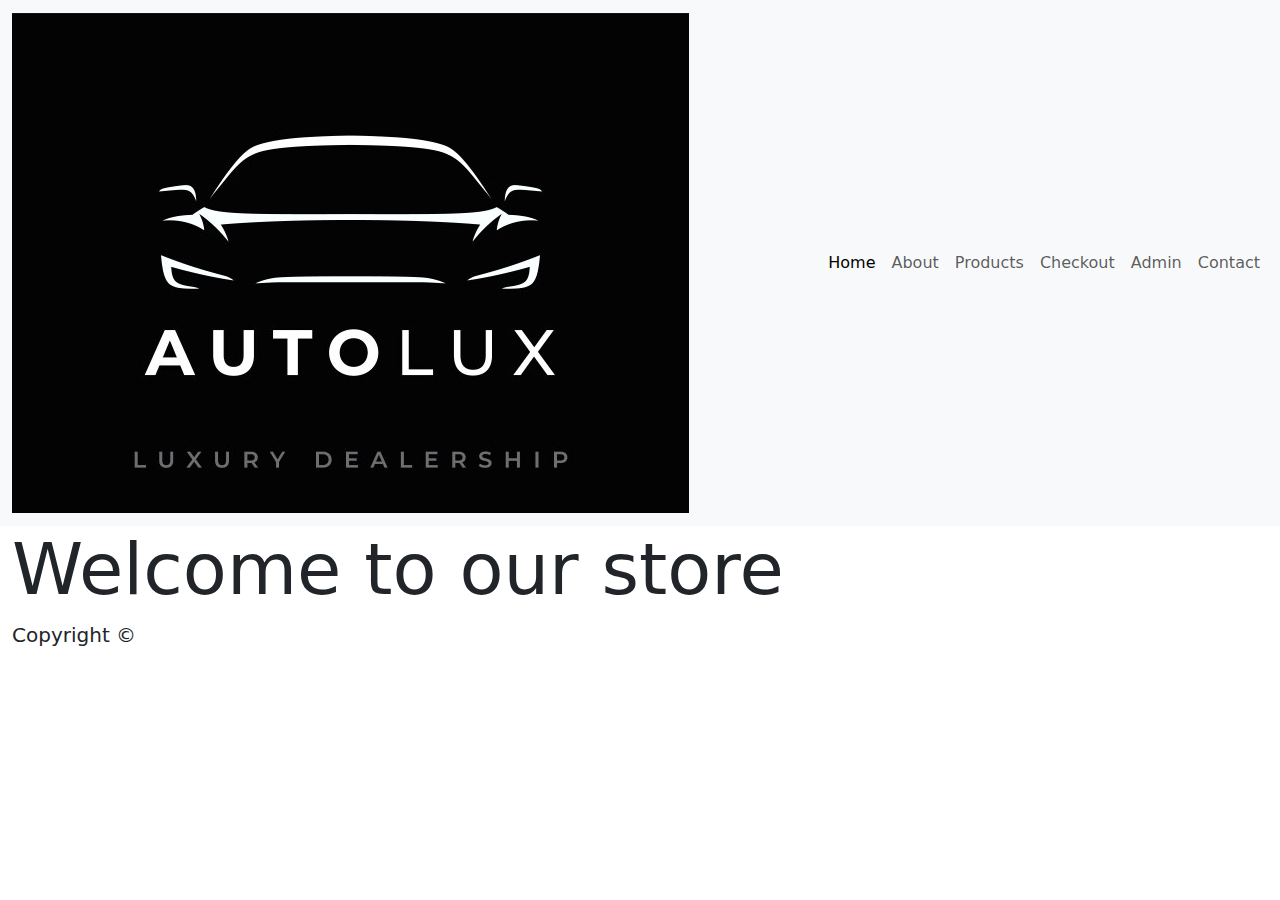
==== index.html @ 4aa3c089 "update" ====
<!DOCTYPE html>
<html lang="en">
  <head>
    <meta charset="UTF-8" />
    <meta name="viewport" content="width=device-width, initial-scale=1.0" />
    <!-- Favicon -->
    <link rel="shortcut icon" href ="/images/autolux.jpg" type="image/x-icon">
    <!-- Bootstrap's styling -->
    <link
      href="https://cdn.jsdelivr.net/npm/bootstrap@5.3.3/dist/css/bootstrap.min.css"
      rel="stylesheet"
      integrity="sha384-QWTKZyjpPEjISv5WaRU9OFeRpok6YctnYmDr5pNlyT2bRjXh0JMhjY6hW+ALEwIH"
      crossorigin="anonymous"
    />
    <!-- Custom's styling -->
    <link rel="stylesheet" href="./css/style.css" />
    <title>Mzee Store</title>
  </head>
  <body>
    <nav class="navbar navbar-expand-lg bg-body-tertiary sticky-top">
      <div class="container-fluid">
        <a class="navbar-brand" href="./index.html"> 
          <img src="/images/autolux.jpg" alt="logo" loading="lazy">
        </a>
        <button class="navbar-toggler" type="button" data-bs-toggle="collapse" data-bs-target="#navbarSupportedContent" aria-controls="navbarSupportedContent" aria-expanded="false" aria-label="Toggle navigation">
          <span class="navbar-toggler-icon"></span>
        </button>
        <div class="collapse navbar-collapse" id="navbarSupportedContent">
          <ul class="navbar-nav ms-auto mb-2 mb-lg-0">
            <li class="nav-item">
              <a class="nav-link active" aria-current="page" href="./index.html">Home</a>
            </li>
            <li class="nav-item">
              <a class="nav-link" href="./html/about.html">About</a>
            </li>
            <li class="nav-item">
              <a class="nav-link" href="./html/products.html">Products</a>
            </li>
            <li class="nav-item">
              <a class="nav-link" href="./html/checkout.html">Checkout</a>
            </li>
            <li class="nav-item">
              <a class="nav-link" href="./html/admin.html">Admin</a>
            </li>
            <li class="nav-item">
              <a class="nav-link" href="./html/contact.html">Contact</a>
            </li>
          </ul>
        </div>
      </div>
    </nav>
    <main class="container-fluid">
      <div class="row">
        <h2 class="display-2">
          Welcome to our store
        </h2>
      </div>
      <div class="row gap-2 justify-content-center" recentProducts></div>
    </main>
    <footer class="container-fluid">
      <div class="row">
        <p class="lead">Copyright &copy; 
          <span currentYear></span></p>
      </div>
    </footer>

    <!-- Bootstrap's script -->
    <script
      src="https://cdn.jsdelivr.net/npm/bootstrap@5.3.3/dist/js/bootstrap.bundle.min.js"
      integrity="sha384-YvpcrYf0tY3lHB60NNkmXc5s9fDVZLESaAA55NDzOxhy9GkcIdslK1eN7N6jIeHz"
      crossorigin="anonymous"></script>
      <!-- Custom's script -->
      <script src="./script/code.js"></script>
  </body>
</html>
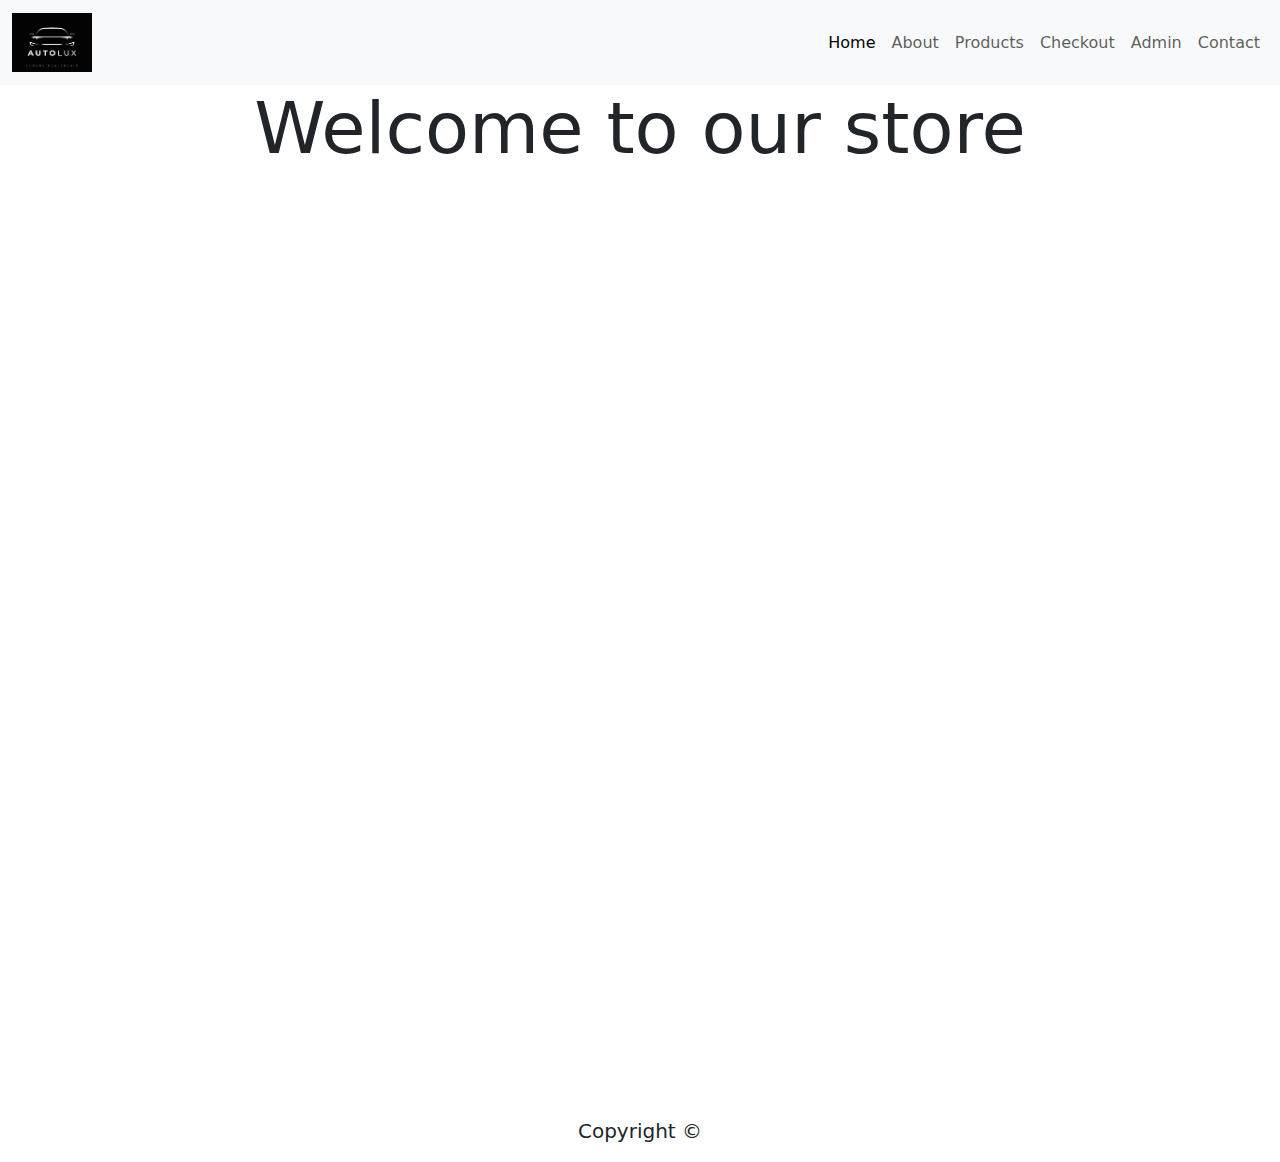
==== commit e96cd0b9: "update" ====
--- a/index.html
+++ b/index.html
@@ -13,8 +13,8 @@
       crossorigin="anonymous"
     />
     <!-- Custom's styling -->
-    <link rel="stylesheet" href="./css/style.css" />
-    <title>Mzee Store</title>
+    <link rel="stylesheet" href="/CSS/style.css" />
+    <title>AutoLux</title>
   </head>
   <body>
     <nav class="navbar navbar-expand-lg bg-body-tertiary sticky-top">
@@ -54,6 +54,9 @@
         <h2 class="display-2">
           Welcome to our store
         </h2>
+        <div class="col-6">
+            <img src="" alt="">
+        </div>
       </div>
       <div class="row gap-2 justify-content-center" recentProducts></div>
     </main>
--- a/CSS/style.css
+++ b/CSS/style.css
@@ -0,0 +1,92 @@
+*,
+*::after
+*::before {
+    margin: 0;
+    padding: 0;
+    box-sizing: border-box;
+}
+::-webkit-scrollbar {
+    display: none;
+}
+
+/* display -> grid */
+body {
+    display: grid;
+}
+
+/* number of rows */
+body {
+    grid-template-rows: auto minmax(100%, 100dvh) auto;
+}
+
+/* navbar */
+.navbar{
+
+    & img[alt='logo'] {
+        width: 5rem;
+    }
+}
+
+/* All the images */
+.img_url {
+    aspect-ratio: 1;
+    object-fit: cover;
+    object-position: center;
+}
+
+/*text-align: center */
+:is(h2, footer p) {
+    text-align: center;
+}
+
+.card {
+    width: 18rem;
+    padding-top: 1rem;
+}
+
+/* Styling for product grid */
+.card {
+    border: 2px solid black;
+    border-radius: 8px;
+    padding: 16px;
+    margin: 16px;
+    width: 250px;
+    background-color: white;
+    transition: border-color 0.3s ease;
+  }
+  
+  .card:hover {
+    border-color: red;
+  }
+  
+  .card img {
+    width: 100%;
+    border-radius: 8px;
+  }
+  
+  .card-title {
+    font-size: 18px;
+    color: black;
+  }
+  
+  .card-text {
+    color: grey;
+  }
+  
+  .btn-primary {
+    background-color: red;
+    color: white;
+    border: none;
+    border-radius: 4px;
+    padding: 8px 16px;
+    text-decoration: none;
+    display: inline-block;
+    font-size: 16px;
+    cursor: pointer;
+    transition: background-color 0.3s ease;
+  }
+  
+  .btn-primary:hover {
+    background-color: brightred; /* Assuming brightred is defined in your stylesheet */
+  }
+  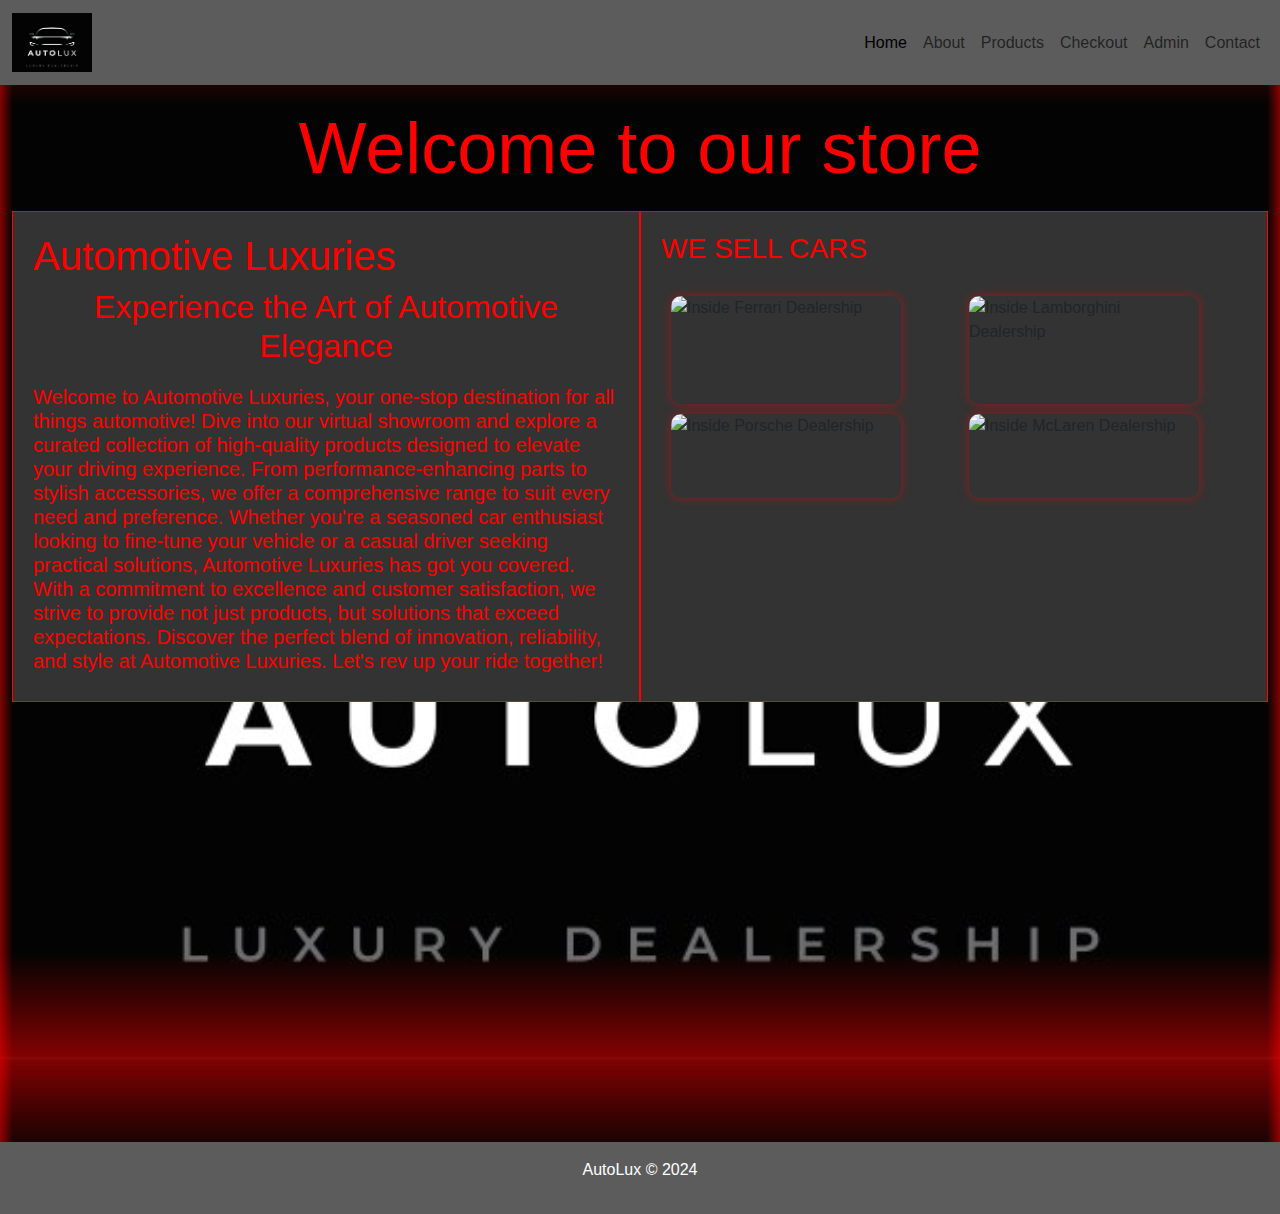
==== commit 3f48c7cd: "update" ====
--- a/index.html
+++ b/index.html
@@ -17,7 +17,7 @@
     <title>AutoLux</title>
   </head>
   <body>
-    <nav class="navbar navbar-expand-lg bg-body-tertiary sticky-top">
+    <nav class="navbar navbar-expand-lg" style="background-color: #5c5c5c;">
       <div class="container-fluid">
         <a class="navbar-brand" href="./index.html"> 
           <img src="/images/autolux.jpg" alt="logo" loading="lazy">
@@ -54,15 +54,31 @@
         <h2 class="display-2">
           Welcome to our store
         </h2>
-        <div class="col-6">
-            <img src="" alt="">
+      </div>
+      <div class="container-fluid">
+        <div class="row">
+          <div class="col-md-6" style="background-color: #333; padding: 20px;">
+            <h1 class="red-text">Automotive Luxuries</h1>
+            <h2 class="red-text">Experience the Art of Automotive Elegance</h2>
+            
+            <h5 class="hometext">Welcome to Automotive Luxuries, your one-stop destination for all things automotive! Dive into our virtual showroom and explore a curated collection of high-quality products designed to elevate your driving experience. From performance-enhancing parts to stylish accessories, we offer a comprehensive range to suit every need and preference. Whether you're a seasoned car enthusiast looking to fine-tune your vehicle or a casual driver seeking practical solutions, Automotive Luxuries has got you covered. With a commitment to excellence and customer satisfaction, we strive to provide not just products, but solutions that exceed expectations. Discover the perfect blend of innovation, reliability, and style at Automotive Luxuries. Let's rev up your ride together!</h5>
+          </div>
+          <div class="col-md-6" style="background-color: #333; padding: 20px;">
+            <h3 class="red-text">WE SELL CARS</h3>
+            <div class="image-collage">
+              <img src="https://zakariyasalie.github.io/allimages/images/dealership.jpg" alt="Inside Ferrari Dealership" loading="lazy">
+              <img src="https://zakariyasalie.github.io/allimages/images/dealership1.jpg" alt="Inside Lamborghini Dealership" loading="lazy">
+              <img src="https://zakariyasalie.github.io/allimages/images/dealership2.jpg" alt="Inside Porsche Dealership" loading="lazy">
+              <img src="https://zakariyasalie.github.io/allimages/images/dealership3.jpg" alt="Inside McLaren Dealership" loading="lazy">
+            </div>
+          </div>
         </div>
       </div>
       <div class="row gap-2 justify-content-center" recentProducts></div>
     </main>
-    <footer class="container-fluid">
+    <footer class="container-fluid" id="footer">
       <div class="row">
-        <p class="lead">Copyright &copy; 
+        <p class="footertext"> AutoLux &copy; 2024
           <span currentYear></span></p>
       </div>
     </footer>
--- a/CSS/style.css
+++ b/CSS/style.css
@@ -89,4 +89,275 @@
   .btn-primary:hover {
     background-color: brightred; /* Assuming brightred is defined in your stylesheet */
   }
-  +
+  /* Global Styles */
+
+body {
+  font-family: Arial, sans-serif;
+  background-color: #f7f7f7; /* light grey background */
+}
+
+h2 {
+  color: #333; /* dark grey text */
+  text-align: center;
+  margin-bottom: 20px;
+}
+
+/* Form Styles */
+
+form {
+  max-width: 50%px; /* limit form width */
+  margin: 40px auto; /* center form */
+  padding: 20px;
+  background-color: #1111117d; /* white background */
+  border: 1px solid #ddd; /* light grey border */
+  box-shadow: 0 0 10px rgba(0, 0, 0, 0.1); /* subtle shadow */
+  height: 100%;
+}
+
+label {
+  display: block;
+  margin-bottom: 10px;
+  color: #666; /* dark grey text */
+}
+
+input[type="email"],
+input[type="text"] {
+  width: 100%;
+  height: 40px;
+  margin-bottom: 20px;
+  padding: 10px;
+  border: 1px solid #ccc; /* light grey border */
+  border-radius: 5px; /* rounded corners */
+  transition: border-color 0.3s ease; /* smooth transition for hover effect */
+}
+
+input[type="email"]:hover,
+input[type="text"]:hover {
+  border-color: #ff3737; /* red border on hover */
+  box-shadow: 0 0 10px rgba(255, 55, 55, 0.5); /* red glow on hover */
+}
+
+button[type="submit"] {
+  background-color: #ff3737; /* red background */
+  color: #fff; /* white text */
+  padding: 10px 20px;
+  border: none;
+  border-radius: 5px; /* rounded corners */
+  cursor: pointer; /* hand cursor on hover */
+}
+
+button[type="submit"]:hover {
+  background-color: #ff5555; /* darker red background on hover */
+}
+
+.contact-info {
+  height: 100%;
+  display: flex;
+  flex-direction: column;
+  justify-content: space-between;
+}
+
+.list-group {
+  margin-bottom: 20px;
+}
+
+.social-media {
+  margin-top: 20px;
+}
+
+.contact-info {
+  margin-top: 40px; /* adjust the margin-top to align with the form */
+  height: 100%;
+  display: flex;
+  flex-direction: column;
+  justify-content: space-between;
+}
+
+.list-group {
+  margin-bottom: 20px;
+}
+
+.social-media {
+  margin-top: 20px;
+}
+
+table {
+  width: 100%;
+  border-collapse: collapse;
+}
+th, td {
+  border: 1px solid #ddd;
+  padding: 10px;
+  text-align: left;
+}
+th {
+  background-color: #f0f0f0;
+}
+
+body {
+  font-family: Arial, sans-serif;
+}
+table {
+  border-collapse: collapse;
+  width: 100%;
+}
+th, td {
+  border: 1px solid #ddd;
+  padding: 10px;
+  text-align: left;
+}
+th {
+  background-color: #f0f0f0;
+}
+
+.social-media a {
+  display: inline-block;
+  margin-right: 20px;
+  border: 1px solid red;
+  padding: 5px;
+  border-radius: 5px;
+}
+
+.social-media a img {
+  margin-right: 10px;
+}
+
+.social-media a i {
+  margin-right: 5px;
+}
+
+.navbar-nav .nav-link:hover {
+  color: red; /* red color on hover */
+text-decoration: underline; /* optional: add an underline on hover */
+}
+
+footer {
+  background-color: #5c5c5c;
+  padding: 1rem;
+  text-align: center;
+}
+
+.footertext {
+  font-size: 1rem; /* same size as navbar links */
+  color: #fff; /* make text white for better contrast */
+}
+
+.footertext:hover{
+  color: red; /* red color on hover */
+  text-decoration: underline; /* optional: add an underline on hover */
+}
+
+main {
+  display: flex;
+  flex-direction: column;
+  align-items: center;
+  padding-top: 20px; /* adjust the padding to your liking */
+}
+
+main {
+  display: flex;
+  flex-direction: column;
+  align-items: center;
+  padding-top: 20px; /* adjust the padding to your liking */
+}
+
+main > .container {
+  max-width: 500px; /* adjust the max-width to your liking */
+  text-align: center;
+}
+
+#checkout-wrapper {
+  margin-bottom: 20px; /* add some space between the wrapper and the total amount */
+}
+
+#total-amount {
+  font-size: 18px;
+  font-weight: bold;
+  margin-bottom: 10px; /* add some space between the total amount and the button */
+}
+
+#confirm-button {
+  width: 100%;
+  padding: 10px 20px;
+  font-size: 18px;
+  font-weight: bold;
+}
+
+body {
+  background-image: url('/images/autolux.jpg');
+  background-size: cover;
+  background-position: center;
+}
+
+body {
+  background-image: 
+    linear-gradient(to top, rgba(255, 0, 0, 0.5) 0%, rgba(255, 0, 0, 0) 10%),
+    linear-gradient(to right, rgba(255, 0, 0, 0.5) 0%, rgba(255, 0, 0, 0) 1%),
+    linear-gradient(to bottom, rgba(255, 0, 0, 0.5) 0%, rgba(255, 0, 0, 0) 10%),
+    linear-gradient(to left, rgba(255, 0, 0, 0.5) 0%, rgba(255, 0, 0, 0) 1%),
+    url('/images/autolux.jpg');
+  background-size: cover;
+  background-position: center;
+}
+
+:is(h2) {
+  color: red; /* added red color to headings */
+}
+
+.image-collage {
+  display: flex;
+  flex-wrap: wrap;
+  justify-content: center;
+}
+
+.image-collage img {
+  width: 30%;
+  margin: 10px;
+  border-radius: 10px;
+  box-shadow: 0 0 10px rgba(0, 0, 0, 0.2);
+}
+
+.red-text {
+  color: rgb(255, 0, 0);
+}
+
+.image-collage {
+  display: grid;
+  grid-template-columns: repeat(2, 1fr);
+  gap: 10px;
+}
+
+.image-collage img {
+  width: 80%;
+  height: 100%;
+  object-fit: cover;
+  border: none;
+  box-shadow: 0 0 10px rgba(255, 0, 0, 0.5);
+  border-radius: 10px;
+  margin-bottom: 50px;
+}
+
+.text-center {
+  text-align: center;
+}
+
+.image-collage {
+  margin-top: 20px;
+  margin-bottom: 50px;
+}
+
+main .container-fluid .row .col-md-6 {
+  border: 1px solid red;
+  padding: 10px;
+  margin-bottom: 50px;
+}
+
+
+  .highlight {
+    color: red;
+  }
+
+  .hometext {
+    color: red !important;
+  }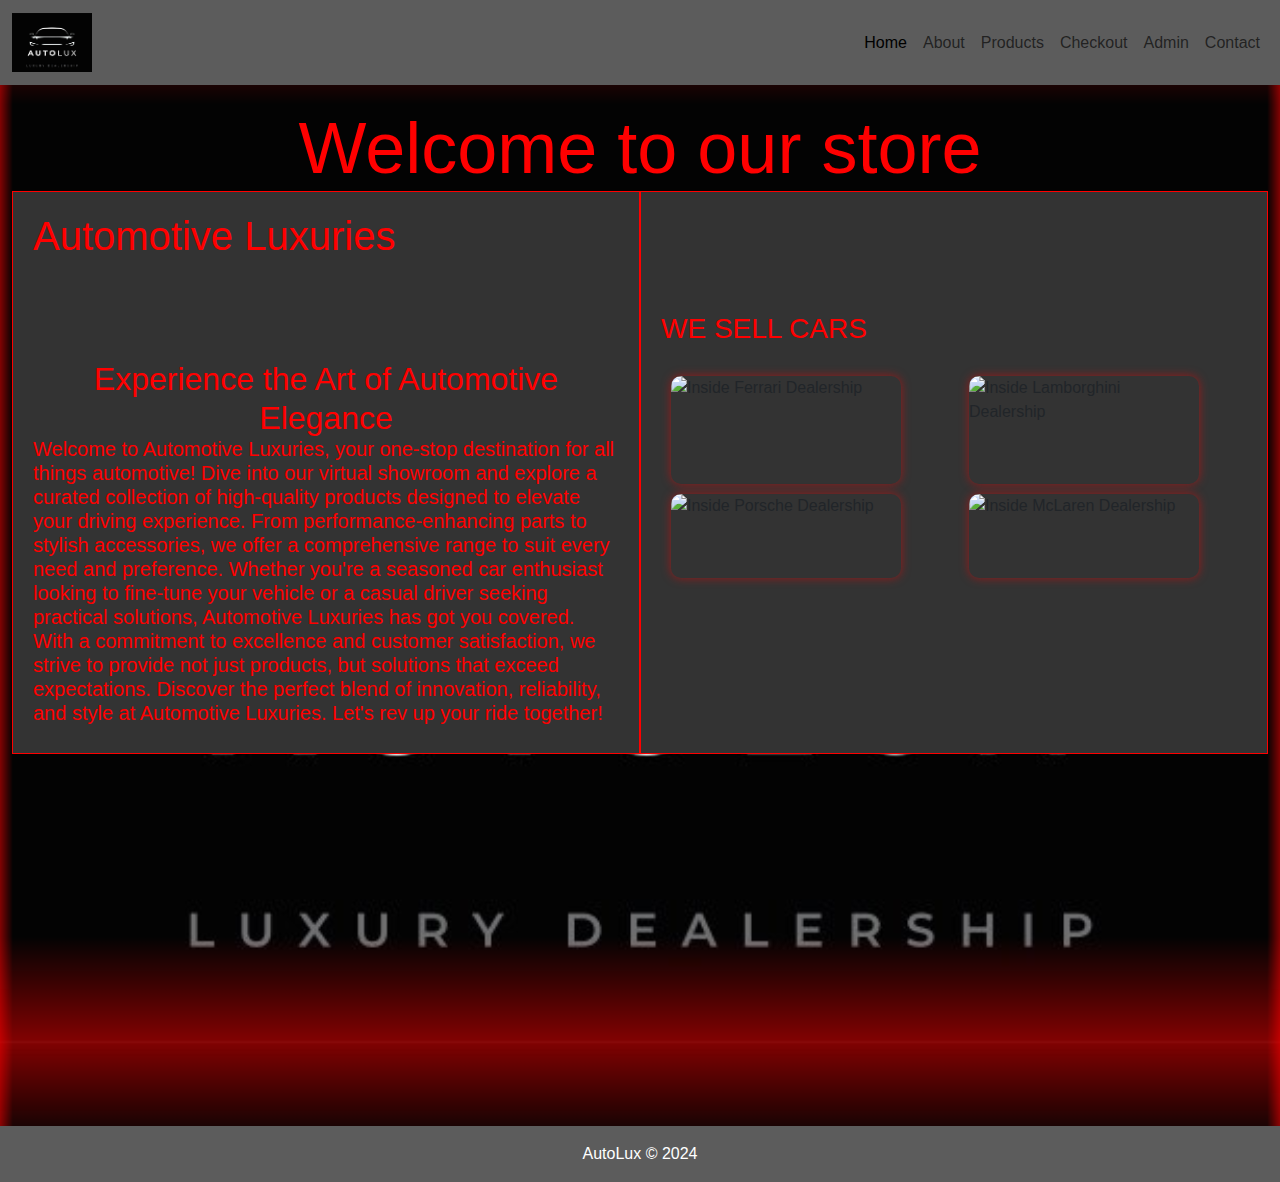
==== commit c9243ca1: "update" ====
--- a/index.html
+++ b/index.html
@@ -58,8 +58,8 @@
       <div class="container-fluid">
         <div class="row">
           <div class="col-md-6" style="background-color: #333; padding: 20px;">
-            <h1 class="red-text">Automotive Luxuries</h1>
-            <h2 class="red-text">Experience the Art of Automotive Elegance</h2>
+            <h1 class="red-text" >Automotive Luxuries</h1>
+            <h2 class="red-text ">Experience the Art of Automotive Elegance</h2>
             
             <h5 class="hometext">Welcome to Automotive Luxuries, your one-stop destination for all things automotive! Dive into our virtual showroom and explore a curated collection of high-quality products designed to elevate your driving experience. From performance-enhancing parts to stylish accessories, we offer a comprehensive range to suit every need and preference. Whether you're a seasoned car enthusiast looking to fine-tune your vehicle or a casual driver seeking practical solutions, Automotive Luxuries has got you covered. With a commitment to excellence and customer satisfaction, we strive to provide not just products, but solutions that exceed expectations. Discover the perfect blend of innovation, reliability, and style at Automotive Luxuries. Let's rev up your ride together!</h5>
           </div>
--- a/CSS/style.css
+++ b/CSS/style.css
@@ -351,6 +351,7 @@
   border: 1px solid red;
   padding: 10px;
   margin-bottom: 50px;
+  
 }
 
 
@@ -360,4 +361,35 @@
 
   .hometext {
     color: red !important;
+  }
+
+  .img-fluid, h2, h3, p {
+    margin-bottom: 0px;
+    margin-top: 100px;
+  }
+
+  #Team p {
+    color: #fffafa; /* or any other color that provides sufficient contrast */
+  }
+
+  #Team * {
+    color: white;
+  }
+
+  #column1, #column2 {
+    border: 1px solid red;
+    color: white;
+  }
+  
+  .column {
+    background-color: rgba(0, 0, 0, 0.512);
+  }
+
+  main .container-fluid .row .col-md-6 {
+    background-color: rgba(0, 0, 0, 0.2);
+    padding: 20px;
+  }
+
+  .adminlabel {
+    color: red;
   }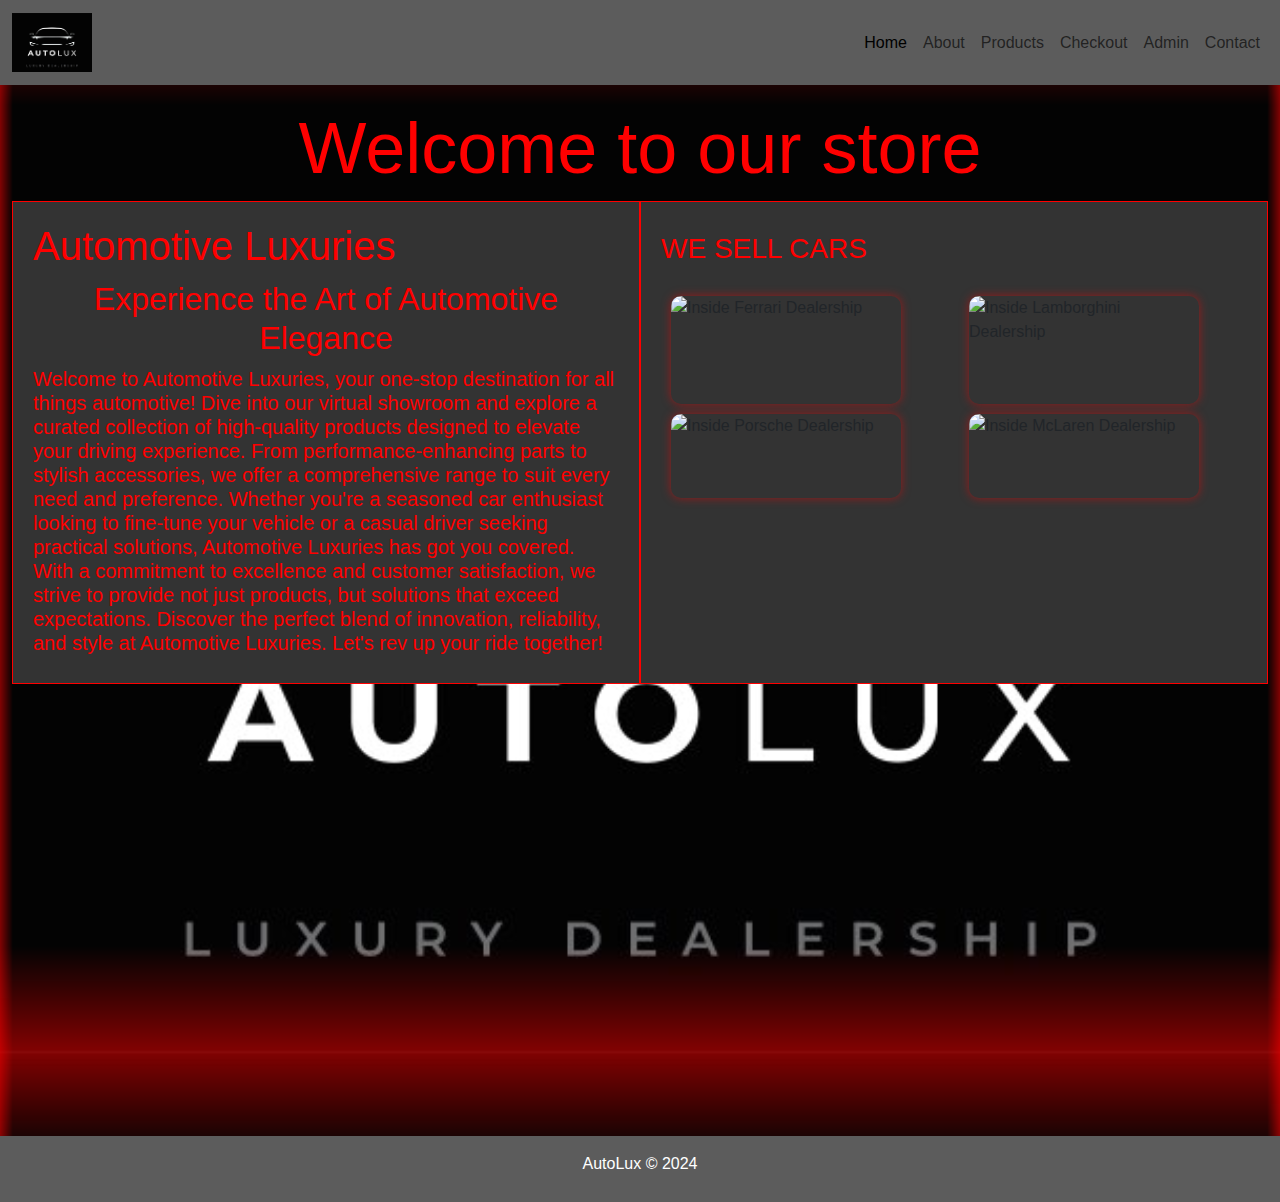
==== commit d55d2c54: "update" ====
--- a/index.html
+++ b/index.html
@@ -58,8 +58,8 @@
       <div class="container-fluid">
         <div class="row">
           <div class="col-md-6" style="background-color: #333; padding: 20px;">
-            <h1 class="red-text" >Automotive Luxuries</h1>
-            <h2 class="red-text ">Experience the Art of Automotive Elegance</h2>
+            <h1 class="red-text">Automotive Luxuries</h1>
+            <h2 class="red-text">Experience the Art of Automotive Elegance</h2>
             
             <h5 class="hometext">Welcome to Automotive Luxuries, your one-stop destination for all things automotive! Dive into our virtual showroom and explore a curated collection of high-quality products designed to elevate your driving experience. From performance-enhancing parts to stylish accessories, we offer a comprehensive range to suit every need and preference. Whether you're a seasoned car enthusiast looking to fine-tune your vehicle or a casual driver seeking practical solutions, Automotive Luxuries has got you covered. With a commitment to excellence and customer satisfaction, we strive to provide not just products, but solutions that exceed expectations. Discover the perfect blend of innovation, reliability, and style at Automotive Luxuries. Let's rev up your ride together!</h5>
           </div>
--- a/CSS/style.css
+++ b/CSS/style.css
@@ -363,9 +363,9 @@
     color: red !important;
   }
 
-  .img-fluid, h2, h3, p {
-    margin-bottom: 0px;
-    margin-top: 100px;
+  .img-fluid, h2, h3, p, h6 {
+    margin-bottom: 10px;
+    margin-top: 10px;
   }
 
   #Team p {
@@ -392,4 +392,22 @@
 
   .adminlabel {
     color: red;
+  }
+
+  h6 {
+    font-size: 1rem; /* or any other font size you prefer */
+  }
+
+  .check {
+    position: absolute; /* set position to absolute */
+    top: 100px; /* adjust the top position to your liking */
+    left: 50%; /* center horizontally */
+    transform: translateX(-50%); /* center horizontally */
+    z-index: 1; /* ensure it's on top of other elements */
+  }
+  
+  .check table {
+    margin-top: 20px; /* add some margin top to move the table down */
+    margin: 0 auto; /* center the table horizontally */
+    padding: 0; /* reset padding */
   }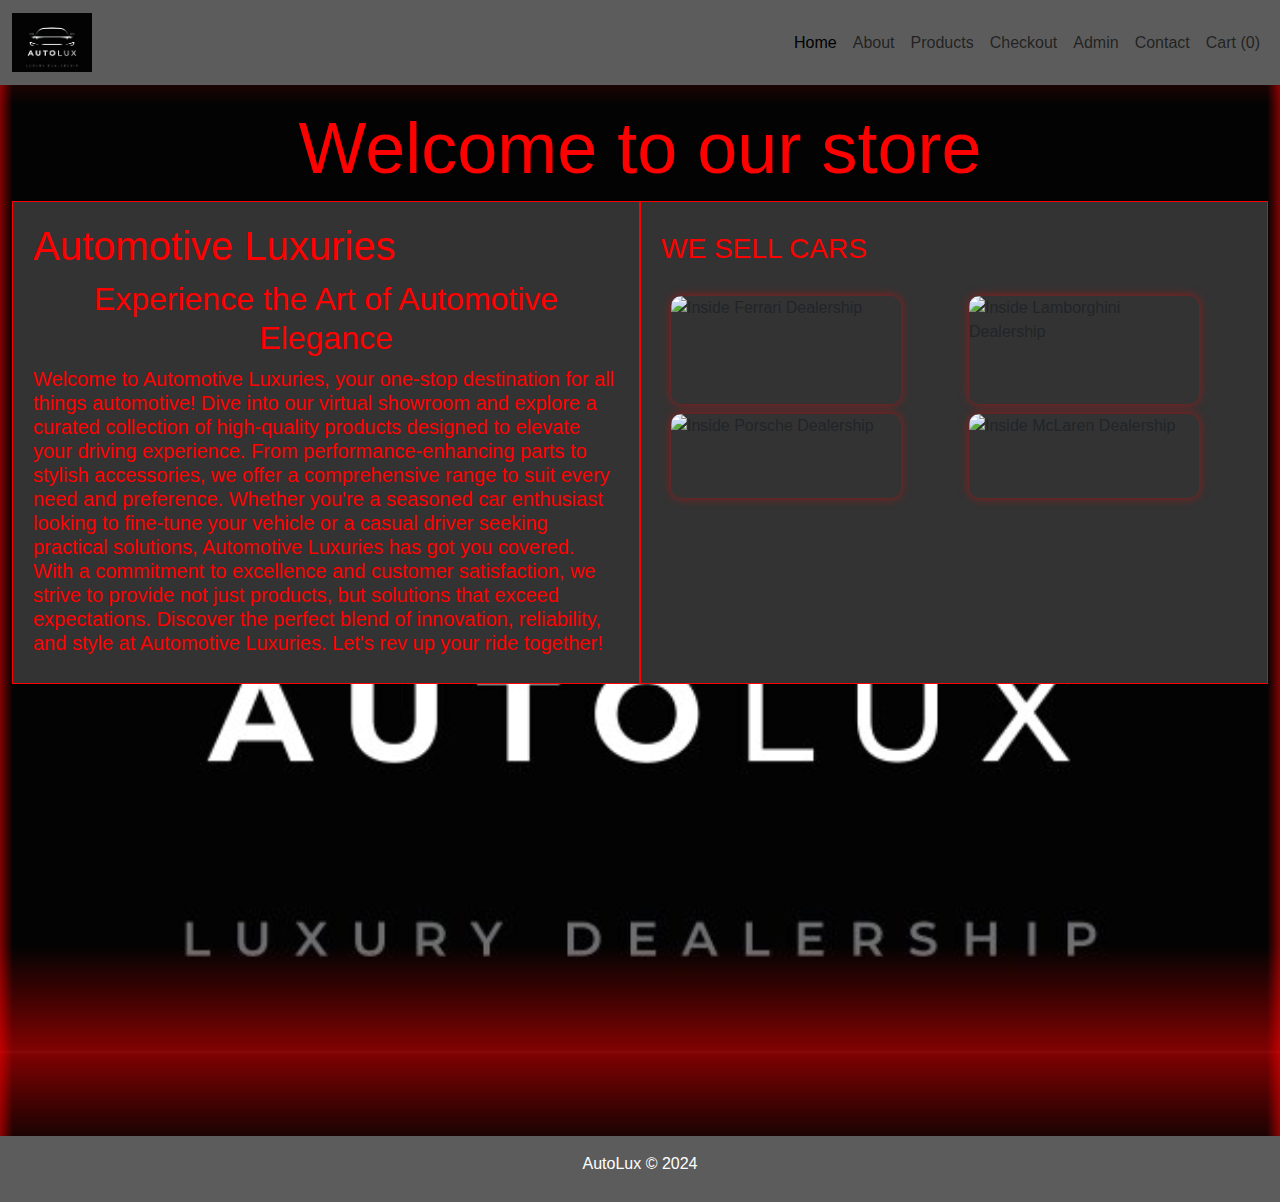
==== commit 9b634b36: "update" ====
--- a/index.html
+++ b/index.html
@@ -45,6 +45,10 @@
             <li class="nav-item">
               <a class="nav-link" href="./html/contact.html">Contact</a>
             </li>
+            <li class="nav-item">
+              <a class="nav-link" href="./cart.html">Cart (<span counter>0</span>)</a>
+            </li>
+            
           </ul>
         </div>
       </div>
--- a/CSS/style.css
+++ b/CSS/style.css
@@ -410,4 +410,6 @@
     margin-top: 20px; /* add some margin top to move the table down */
     margin: 0 auto; /* center the table horizontally */
     padding: 0; /* reset padding */
-  }+  }
+
+  